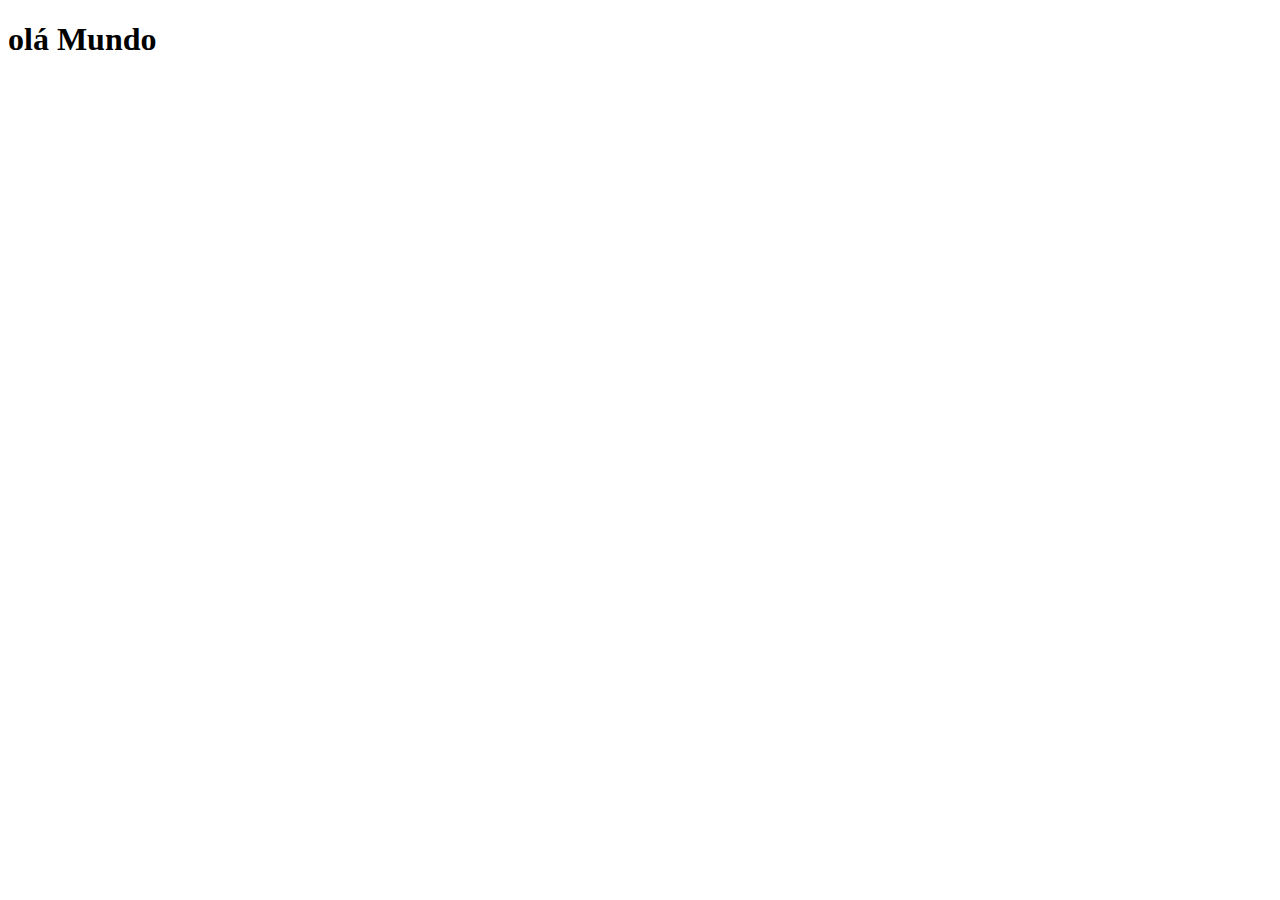
==== index.html @ bb2112fa "Primeiro commit do projeto" ====
<!DOCTYPE html>
<html lang="en">
  <head>
    <meta charset="UTF-8" />
    <meta name="viewport" content="width=device-width, initial-scale=1.0" />
    <title>Document</title>
  </head>
  <body>
    <h1>olá Mundo</h1>
    <p></p>
  </body>
</html>
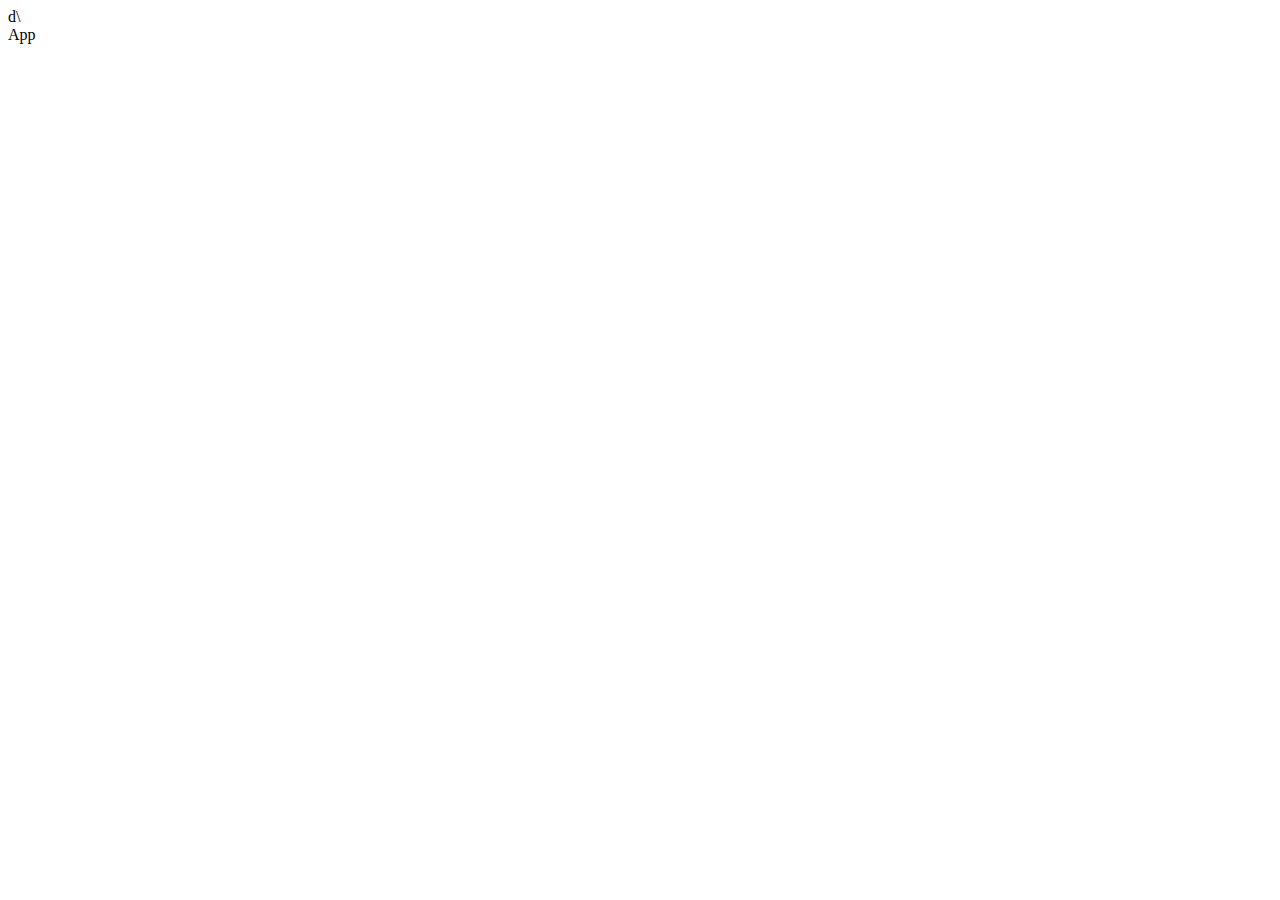
==== commit d2e95676: "Inicio do site Museu, criado o header" ====
--- a/index.html
+++ b/index.html
@@ -1,12 +1,75 @@
-<!DOCTYPE html>
+d\<!DOCTYPE html>
 <html lang="en">
   <head>
     <meta charset="UTF-8" />
     <meta name="viewport" content="width=device-width, initial-scale=1.0" />
     <title>Document</title>
+    <!-- Carrega o React, React Dom e Babel -->
+<script src="https://unpkg.com/react@18/umd/react.development.js"></script>
+<script src="https://unpkg.com/react-dom@18/umd/react-dom.development.js"></script>
+
+<!-- Don't use this in production: -->
+<script src="https://unpkg.com/@babel/standalone/babel.min.js"></script>
+
   </head>
   <body>
-    <h1>olá Mundo</h1>
-    <p></p>
+    <div id="app">App</div>
+    
+    <script type="text/babel">
+
+      function Button(){
+        const [total,setTotal] = React.useState(0);
+        return <button onClick={() => setTotal(total+1)}>Adicionar {total}</button>
+      }
+      
+
+      const teste = () =>{
+        return <div>Teste</div>;
+      }
+
+      const MainNav = () => {
+        return <nav>
+            <ul>
+              <li><a href='#'>Link</a></li>
+            </ul>
+          </nav>
+      }
+
+      const Produtos = () =>{
+        const produto1 = "Camisa";
+
+      function handleClick(event){
+          console.log("comprou: "+event.target.innerText);
+      }
+        return <div>
+          <button  onClick={handleCLick}>{produto1}</button>
+          </div>
+
+      }
+
+      //hooks funções do react que dão algumas funcionalidades a mais
+
+      const Comprar = () =>{
+        const [count, setCount] = React.useState(0);
+
+        function handleCLick(){
+          setCount(count + 1);
+        }
+
+        return <div>
+          <button onClick={handleCLick}>Comprar: {count}</button>
+          <p>Total: {count}</p>
+          <p>Preço: {count * 250}</p>
+          </div>
+      }
+    const App = () => {
+        return <div>
+          
+          <Comprar />
+          
+          </div>
+      }
+      ReactDOM.render(<App />, document.getElementById('app'));
+    </script>
   </body>
 </html>
